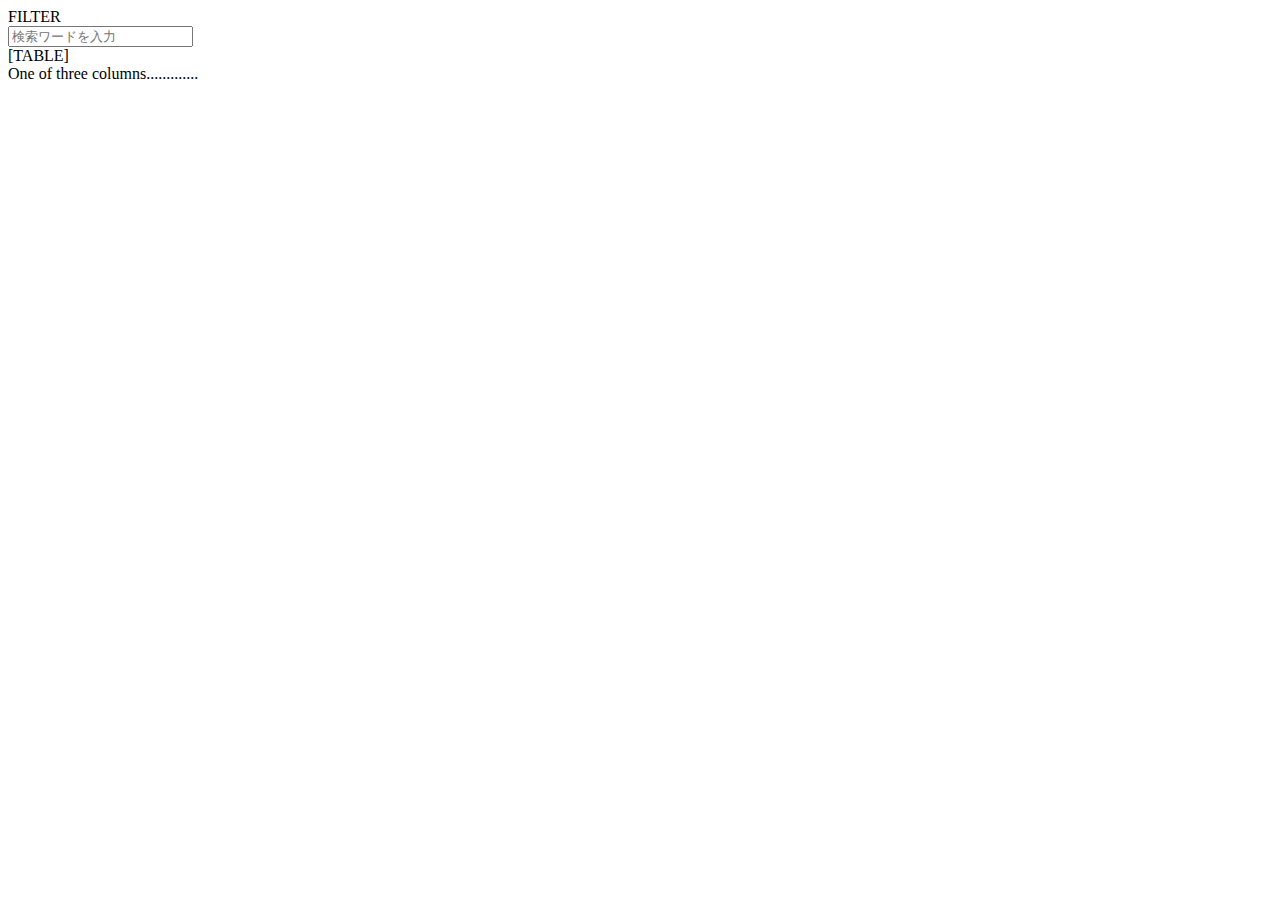
==== html_generator/template.html @ 688f8b6c ":recycle:" ====
<!-- jquery -->
<script src="js/jquery-3.5.1.min.js"></script>
<!-- https://cdnjs.cloudflare.com/ajax/libs/jquery-easing/1.3/jquery.easing.min.js -->
<script src="js/jquery.easing.min.js"></script>

<!-- bootstrap -->
<script src="js/bootstrap.bundle.min.js"></script>
<script src="js/bootstrap.min.js"></script>
<link rel="stylesheet" href="style/bootstrap-darkly.min.css">

<!-- highlight -->
<script src="js/highlight.pack.js"></script>
<link rel="stylesheet" href="style/ir-black.css">

<link rel="stylesheet" href="style/style.css">

<head>
  <script>hljs.initHighlightingOnLoad();</script>
  <script type="text/javascript">
    jQuery(function(){
        // 検索
        searchText = function(){
          $('td').parent("tr").hide() // 全消し
          expression = `td:contains('${$(this).val().toLowerCase()}')`; // tdのうち検索文字列を含む要素を選択する式
          $(expression).parent("tr").show(); // マッチした部分は表示
        };

        $('#search-text').on('input', searchText);

        // code要素のクリックでクリップボードにコピー
        copy2Clipboard = function(){
          var tmp_clipboard = $('<textarea></textarea>');
          tmp_clipboard.val($(this).text());
          $(this).append(tmp_clipboard);
          tmp_clipboard.select();
          document.execCommand('copy');
          tmp_clipboard.remove();
        }
        $('code').on('click', copy2Clipboard);
      });
    // })(jQuery);
    </script>
    </head>
  </script>
<body>

<div class="container">
  <div class="row">
    <div class="col">
      <div class="col-md-auto">
        <div class="input-group-prepend">
          <span class="input-group-text" id="inputGroup-sizing-sm">FILTER</span>
        </div>
        <input type="text" id="search-text" class="form-control" aria-label="Sizing example input" aria-describedby="inputGroup-sizing-sm" placeholder="検索ワードを入力">
      </div>[TABLE]<div class="search-area">
        <div class="search-result">
          <div class="search-result__hit-num"></div>
          <div id="search-result__list"></div>
        </div>
      </div>
      One of three columns.............

    </div>
  </div>
</div>
</body>
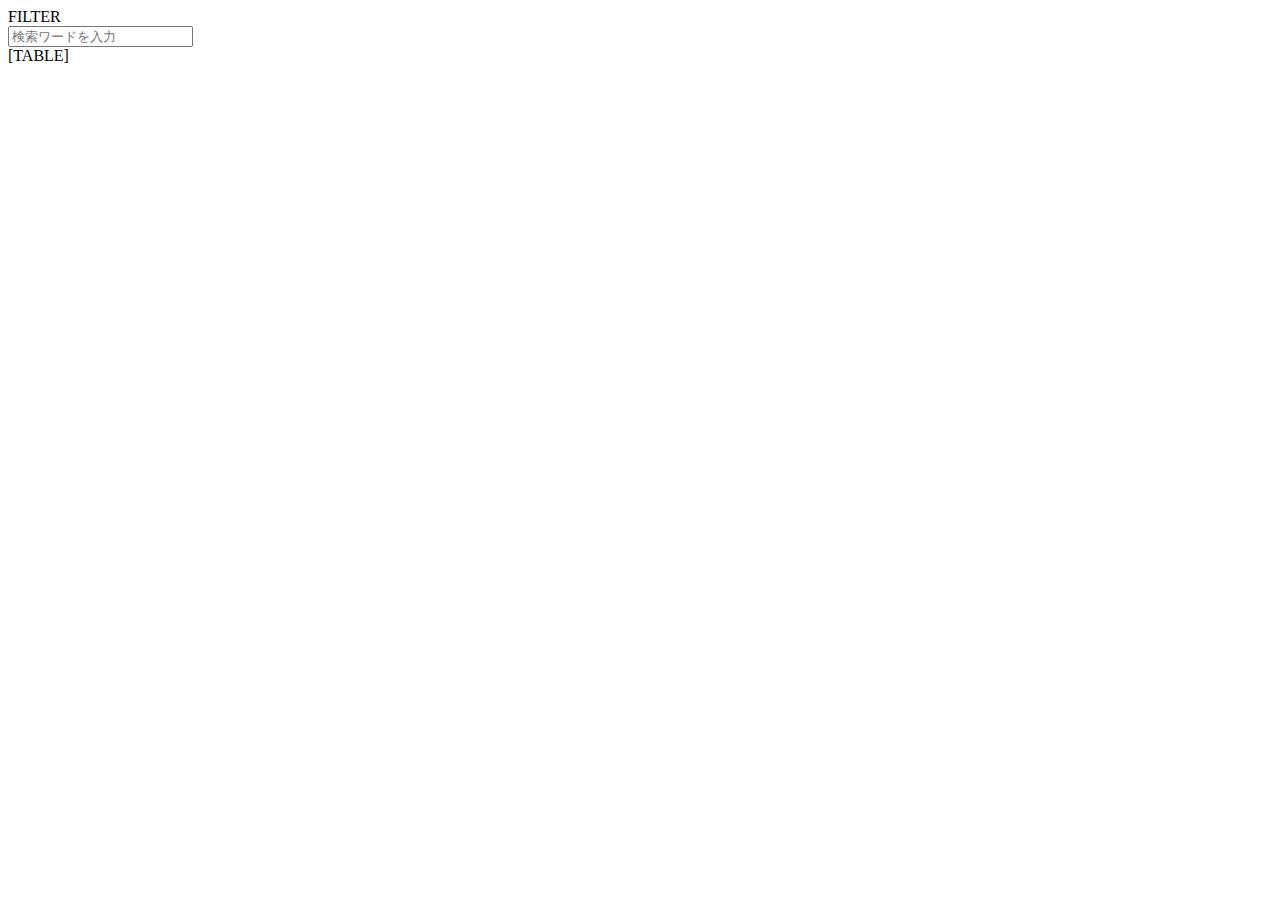
==== commit 7e1d97c4: ":recycle:" ====
--- a/html_generator/template.html
+++ b/html_generator/template.html
@@ -58,8 +58,6 @@
           <div id="search-result__list"></div>
         </div>
       </div>
-      One of three columns.............
-
     </div>
   </div>
 </div>
